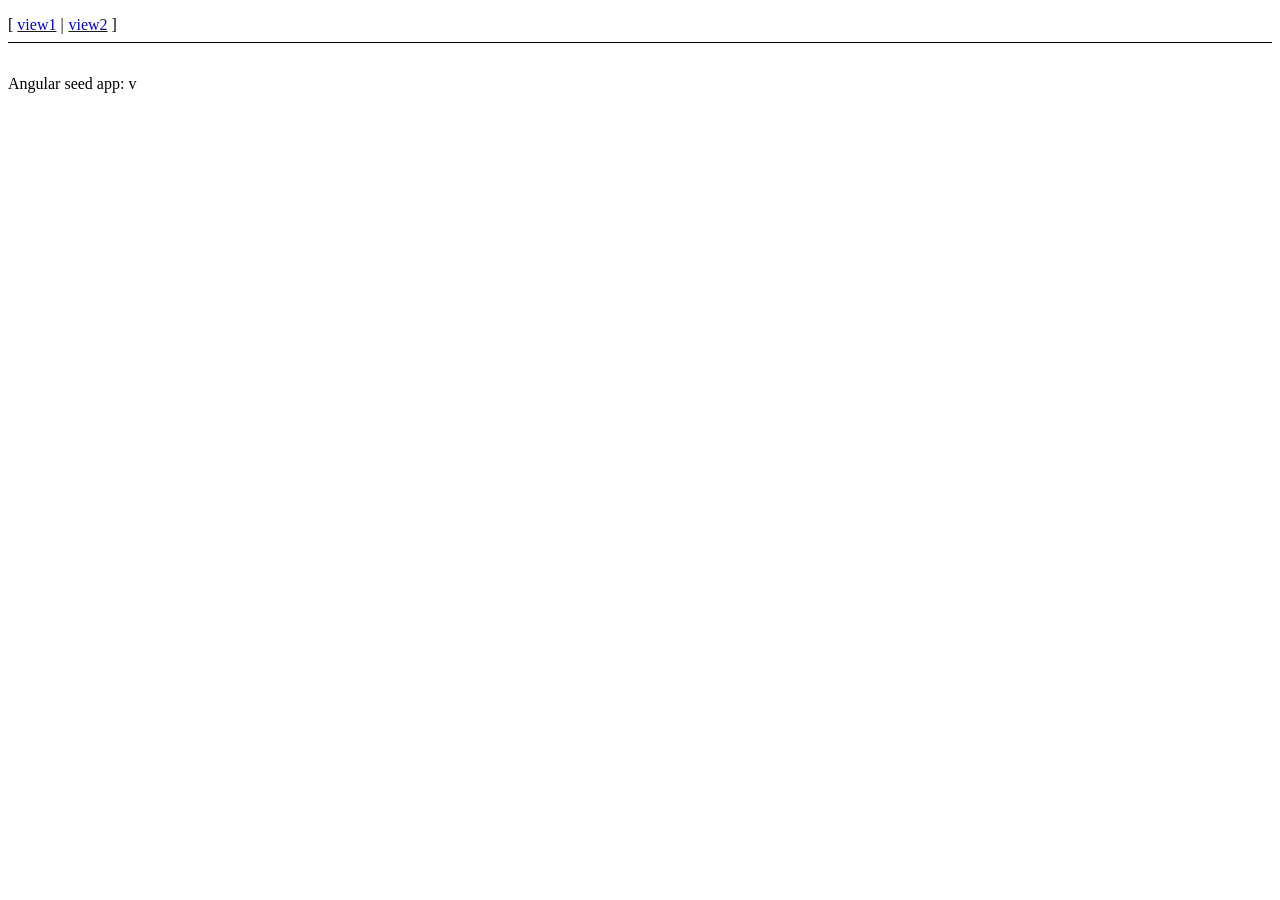
==== app/index.html @ 266d6f8e "Finished a simple data service that gets data from a local json file" ====
<!doctype html>
<html lang="en" ng-app="myApp">
<head>
  <meta charset="utf-8">
  <title>My AngularJS App</title>
  <link rel="stylesheet" href="css/app.css"/>
</head>
<body>
  <ul class="menu">
    <li><a href="#/view1">view1</a></li>
    <li><a href="#/view2">view2</a></li>
  </ul>

  <div ng-view></div>

  <div>Angular seed app: v<span app-version></span></div>

  <!-- In production use:
  <script src="//ajax.googleapis.com/ajax/libs/angularjs/1.0.7/angular.min.js"></script>
  -->
  <script src="lib/angular/angular.js"></script>
  <script src="js/app.js"></script>
  <script src="js/services.js"></script>
  <script src="js/controllers.js"></script>
  <script src="js/filters.js"></script>
  <script src="js/directives.js"></script>
</body>
</html>
---- app/css/app.css ----
/* app css stylesheet */

.menu {
  list-style: none;
  border-bottom: 0.1em solid black;
  margin-bottom: 2em;
  padding: 0 0 0.5em;
}

.menu:before {
  content: "[";
}

.menu:after {
  content: "]";
}

.menu > li {
  display: inline;
}

.menu > li:before {
  content: "|";
  padding-right: 0.3em;
}

.menu > li:nth-child(1):before {
  content: "";
  padding: 0;
}
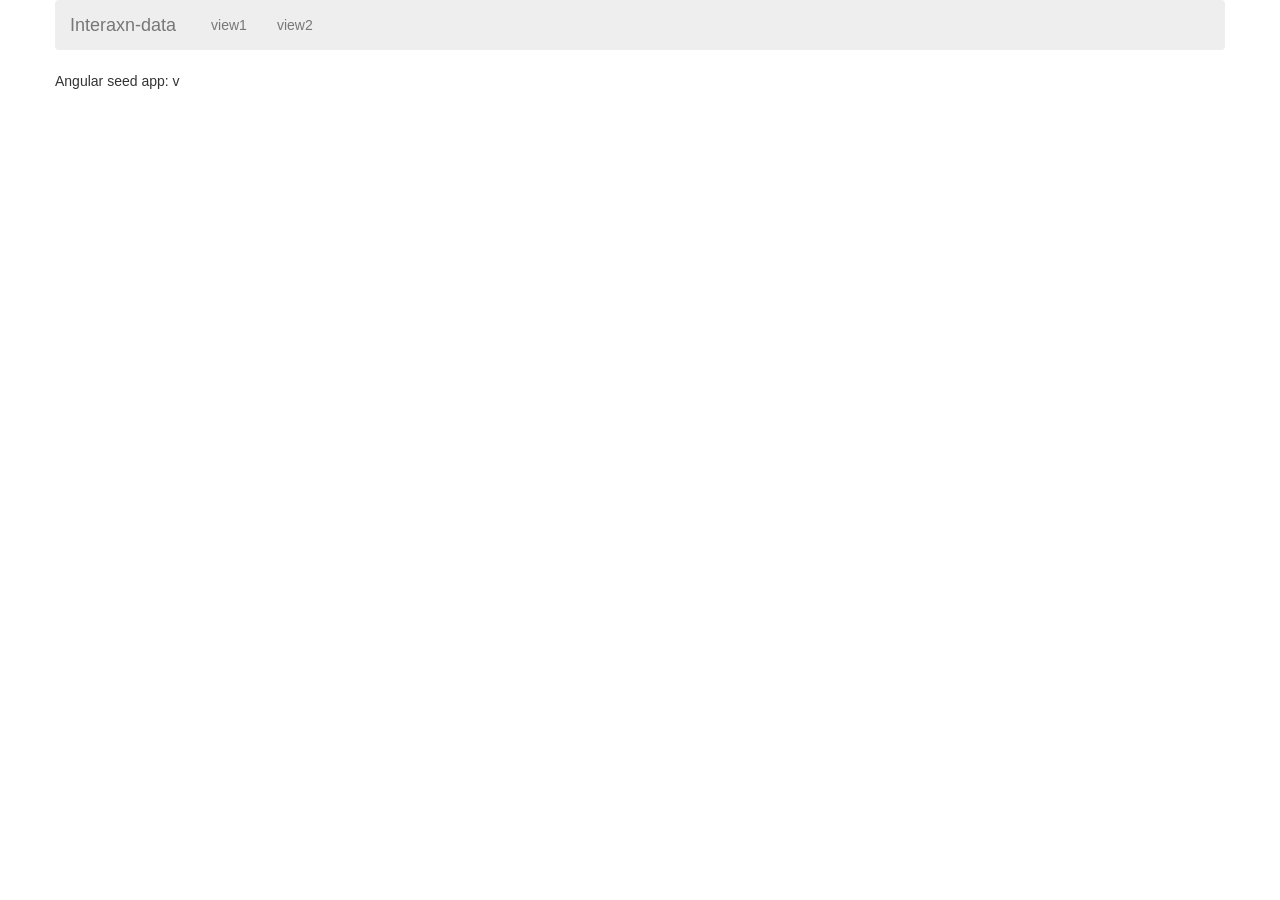
==== commit ae9d9bfd: "add some styles" ====
--- a/app/index.html
+++ b/app/index.html
@@ -1,20 +1,30 @@
 <!doctype html>
 <html lang="en" ng-app="myApp">
 <head>
+  <meta name="viewport" content="width=device-width, initial-scale=1.0">
   <meta charset="utf-8">
   <title>My AngularJS App</title>
+  <link rel="stylesheet" href="css/bootstrap.min.css"/>
   <link rel="stylesheet" href="css/app.css"/>
 </head>
 <body>
-  <ul class="menu">
-    <li><a href="#/view1">view1</a></li>
-    <li><a href="#/view2">view2</a></li>
-  </ul>
+  <div class="container">
+    <div class="navbar">
+      <span class="navbar-brand">Interaxn-data</span>
+      <ul class="nav navbar-nav">
+        <li><a href="#/view1">view1</a></li>
+        <li><a href="#/view2">view2</a></li>
+      </ul>
+    </div>
 
-  <div ng-view></div>
+    <div class="row">
+      <div class="col-12">
+        <div ng-view></div>
+      </div>
+    </div>
 
-  <div>Angular seed app: v<span app-version></span></div>
-
+    <div>Angular seed app: v<span app-version></span></div>
+  </div>
   <!-- In production use:
   <script src="//ajax.googleapis.com/ajax/libs/angularjs/1.0.7/angular.min.js"></script>
   -->
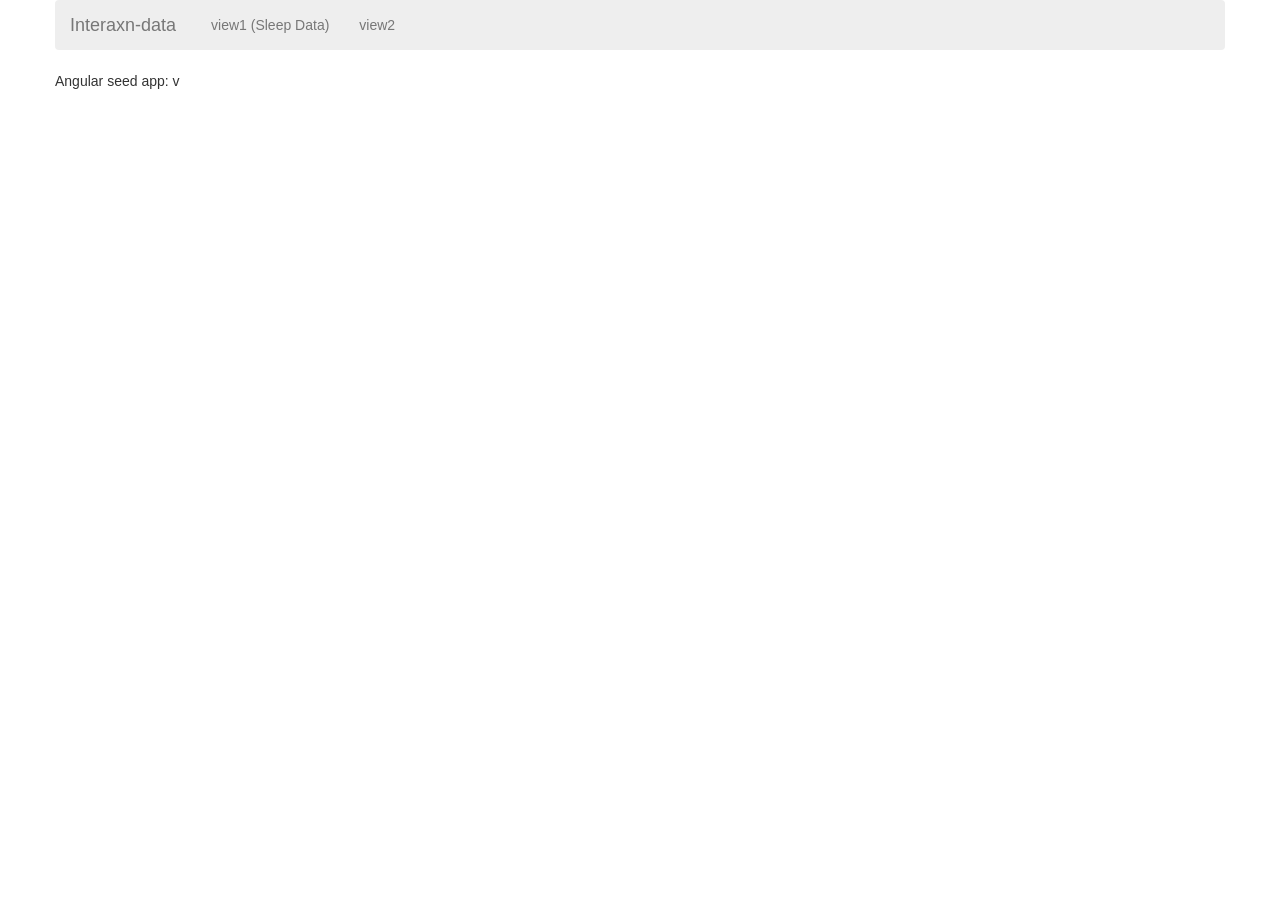
==== commit dad8bc9a: "view testing" ====
--- a/app/index.html
+++ b/app/index.html
@@ -12,7 +12,7 @@
     <div class="navbar">
       <span class="navbar-brand">Interaxn-data</span>
       <ul class="nav navbar-nav">
-        <li><a href="#/view1">view1</a></li>
+        <li><a href="#/view1">view1 (Sleep Data)</a></li>
         <li><a href="#/view2">view2</a></li>
       </ul>
     </div>
@@ -34,5 +34,6 @@
   <script src="js/controllers.js"></script>
   <script src="js/filters.js"></script>
   <script src="js/directives.js"></script>
+  <script src="http://d3js.org/d3.v3.min.js" charset="utf-8"></script>
 </body>
 </html>
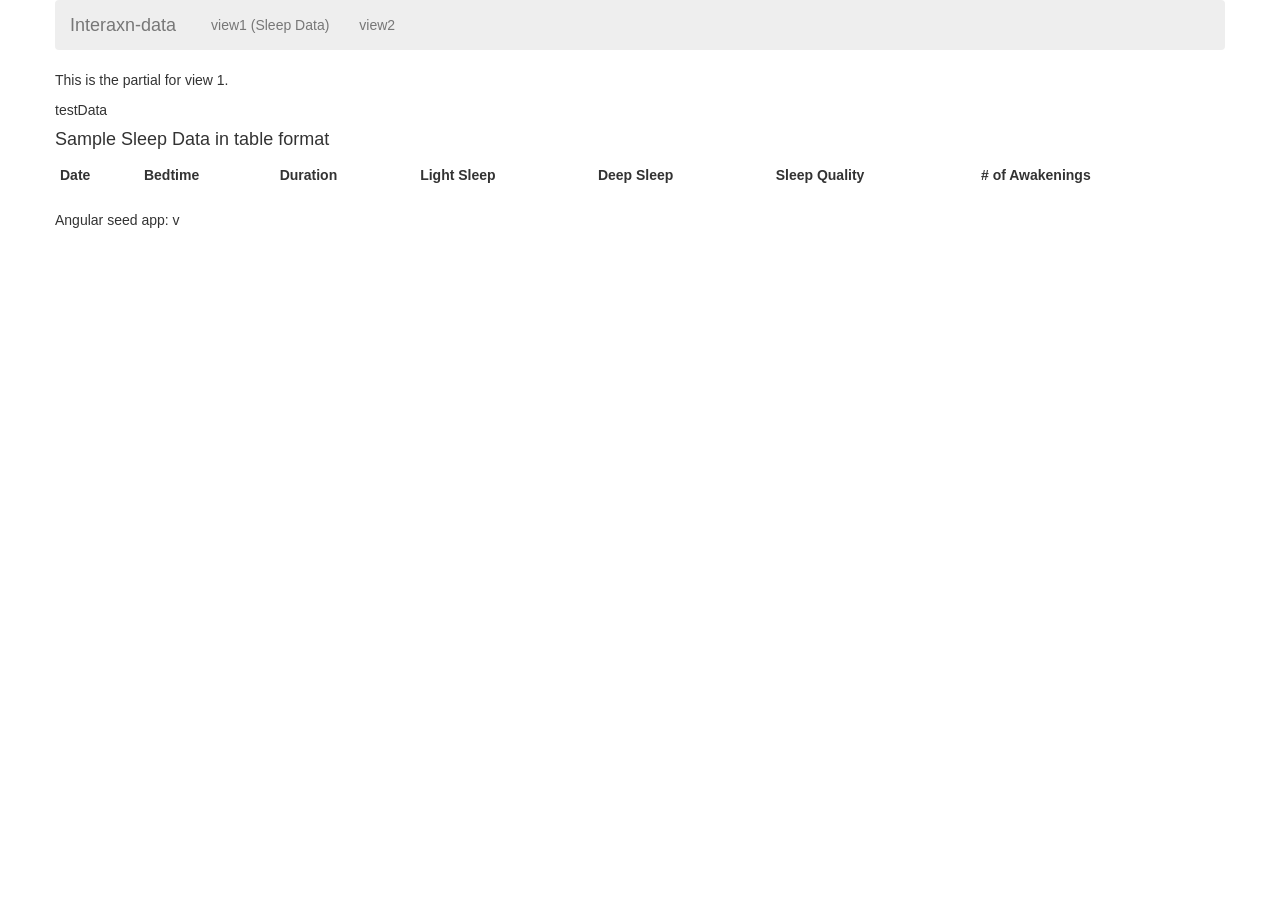
==== commit e9e2a1a7: "add directive for area/line graph" ====
--- a/app/index.html
+++ b/app/index.html
@@ -6,6 +6,7 @@
   <title>My AngularJS App</title>
   <link rel="stylesheet" href="css/bootstrap.min.css"/>
   <link rel="stylesheet" href="css/app.css"/>
+  <link rel="stylesheet" href="css/dangle.css"/>
 </head>
 <body>
   <div class="container">
@@ -34,6 +35,10 @@
   <script src="js/controllers.js"></script>
   <script src="js/filters.js"></script>
   <script src="js/directives.js"></script>
+  <!-- Loads D3.js -->
   <script src="http://d3js.org/d3.v3.min.js" charset="utf-8"></script>
+  <!-- Loads Dangle -->
+  <script src="lib/dangle.js" charset="utf-8"></script>
+
 </body>
 </html>
--- a/app/css/dangle.css
+++ b/app/css/dangle.css
@@ -0,0 +1,56 @@
+/* axis line test */
+.axis path {
+    fill: none;
+    stroke:#000;
+    stroke-width: 1.5px;
+    shape-rendering: crispEdges;
+}
+
+/* axis tick marks */
+.axis line {
+    fill: none;
+    stroke: #000;
+    stroke-width: 1.1px;
+    shape-rendering: crispEdges;
+}
+
+/* controls the axis text */
+.axis text {
+    fill: #333;
+    stroke: none;
+    shape-rendering: crispEdges;
+    font-size: 16px;
+}
+
+/* controls the area */
+.area.fill {
+    fill: #e5f3f9;
+    fill-opacity: 0.2;
+}
+
+/* controls the top line in area */
+.area.line {
+    fill: none;
+    stroke: #058dc7;
+    stroke-width: 6.0px;
+}
+
+.area.line.points {
+    fill: #058dc7;
+    stroke: #fff;
+    stroke-width: 3.0px;
+}
+
+/* histogram styles */
+.histo.rect { fill: #058dc7; }
+
+.bar.rect {
+    fill: #058dc7;
+    stroke: none;
+}
+
+.bar.text {
+    fill: #000;
+    stroke: none;
+    font-size: 12px;
+}
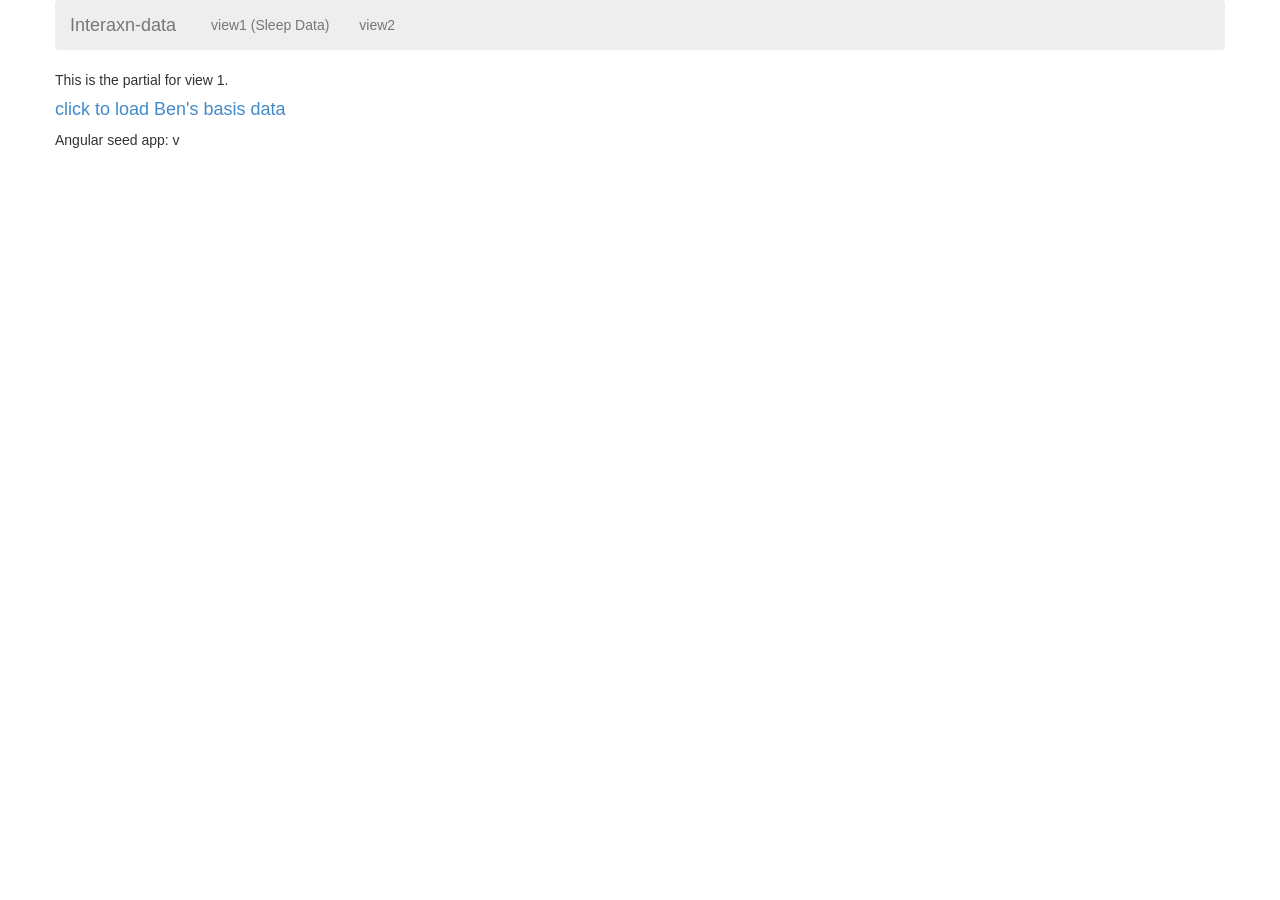
==== commit 5dba1f37: "add moment library; need to make sleepDataservice nonblocking..." ====
--- a/app/index.html
+++ b/app/index.html
@@ -6,7 +6,7 @@
   <title>My AngularJS App</title>
   <link rel="stylesheet" href="css/bootstrap.min.css"/>
   <link rel="stylesheet" href="css/app.css"/>
-  <link rel="stylesheet" href="css/dangle.css"/>
+
 </head>
 <body>
   <div class="container">
@@ -37,8 +37,8 @@
   <script src="js/directives.js"></script>
   <!-- Loads D3.js -->
   <script src="http://d3js.org/d3.v3.min.js" charset="utf-8"></script>
-  <!-- Loads Dangle -->
-  <script src="lib/dangle.js" charset="utf-8"></script>
+  <!-- Loads Moment date parsing library -->
+  <script src="lib/moment.min.js" charset="utf-8"></script>
 
 </body>
 </html>
